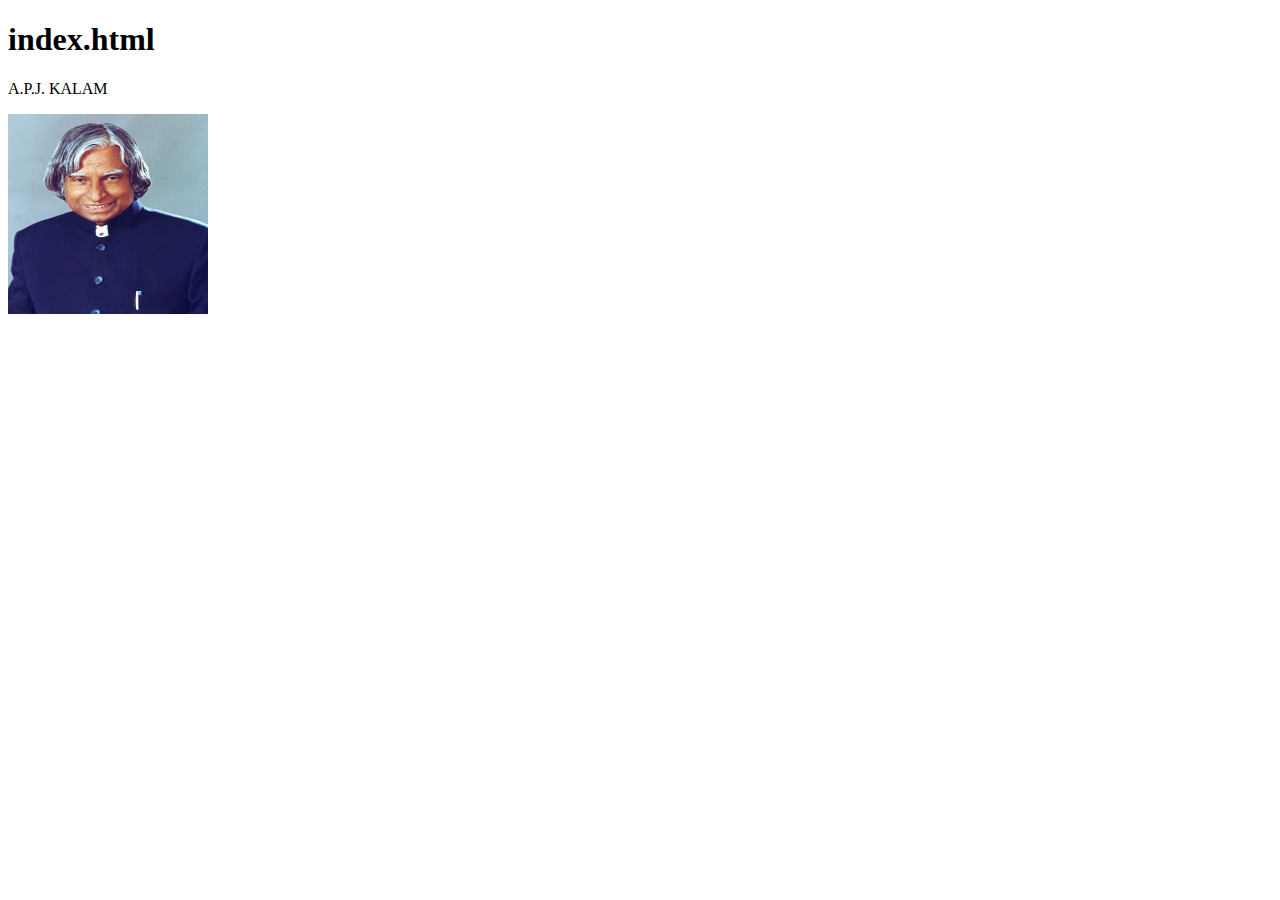
==== index.html @ 40e9122b "apj" ====
<!DOCTYPE html>
<html lang="en">
<head>
    <meta charset="UTF-8">
    <meta name="viewport" content="width=, initial-scale=1.0">
    <title>Document</title>
</head>
<body>
    <h1>index.html </h1>
    <p>A.P.J. KALAM</p>
    <img src="./A._P._J._Abdul_Kalam.jpg" alt="kalam" height="200" width="200">
</body>
</html>
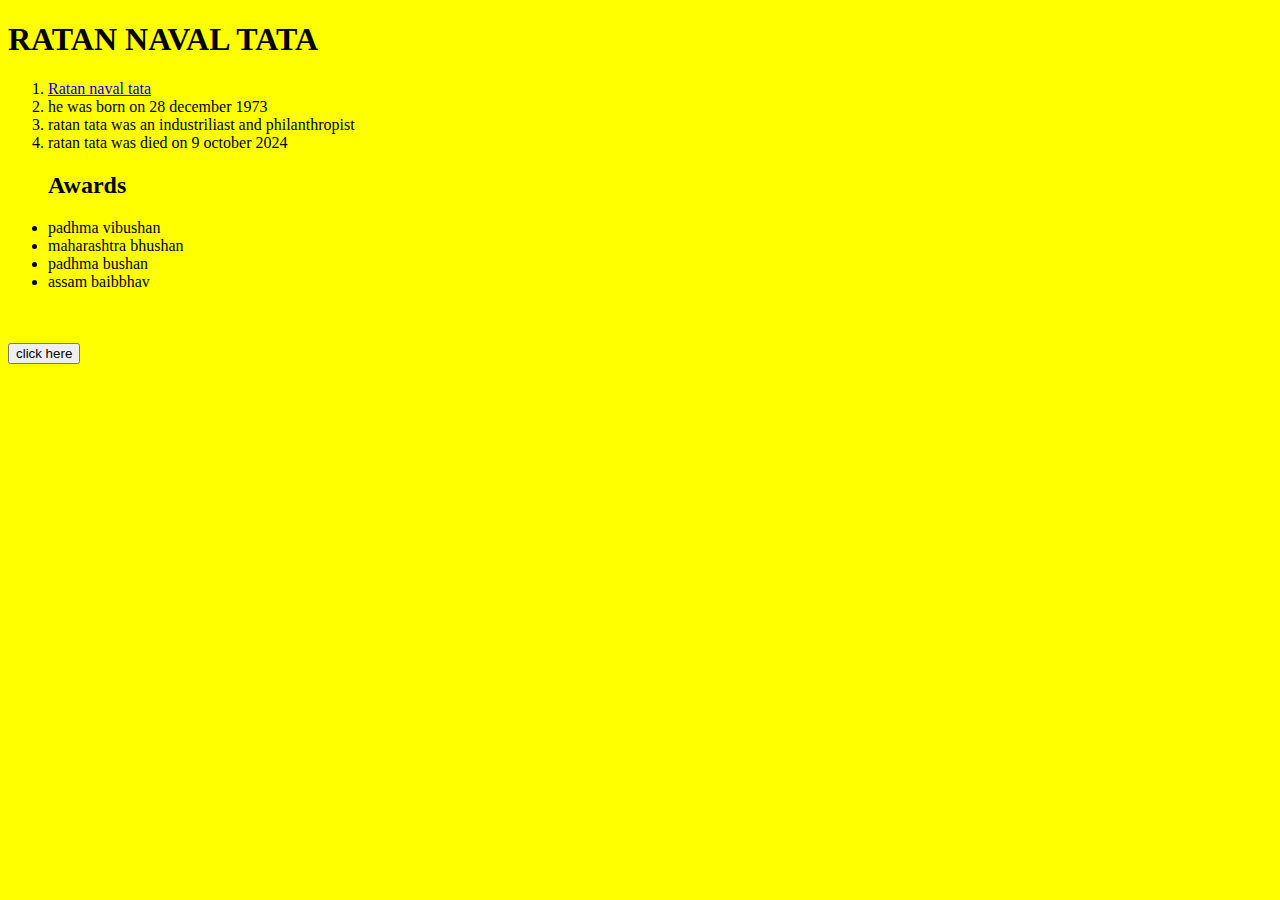
==== commit 1971728f: "kk" ====
--- a/index.html
+++ b/index.html
@@ -2,12 +2,28 @@
 <html lang="en">
 <head>
     <meta charset="UTF-8">
-    <meta name="viewport" content="width=, initial-scale=1.0">
-    <title>Document</title>
+    <meta name="viewport" content="width=device-width, initial-scale=1.0">
+    <title>TASK:2</title>
 </head>
-<body>
-    <h1>index.html </h1>
-    <p>A.P.J. KALAM</p>
-    <img src="./A._P._J._Abdul_Kalam.jpg" alt="kalam" height="200" width="200">
+<body bgcolor="yellow">
+    <h1>RATAN NAVAL TATA</h1>
+<ol>
+    <li><a href="https://en.wikipedia.org/wiki/Ratan_Tata"> Ratan naval tata</a>  </li>
+    <li>he was born on 28 december  1973</li>
+    <li>ratan tata was an industriliast and philanthropist</li>
+    <li>ratan tata was died on 9 october 2024</li>
+</ol>
+<ul>
+    <h2>Awards</h2>
+    <li>padhma vibushan</li>
+      <li>maharashtra bhushan</li>
+      <li>padhma bushan</li>
+      <li>assam baibbhav</li>
+</ul>
+ <img src="https://i.ytimg.com/vi/_9q3w6pI4nM/maxresdefault.jpg" width="400" alt=""><br><br>
+
+  <button>click here</button>
+
+    
 </body>
 </html>